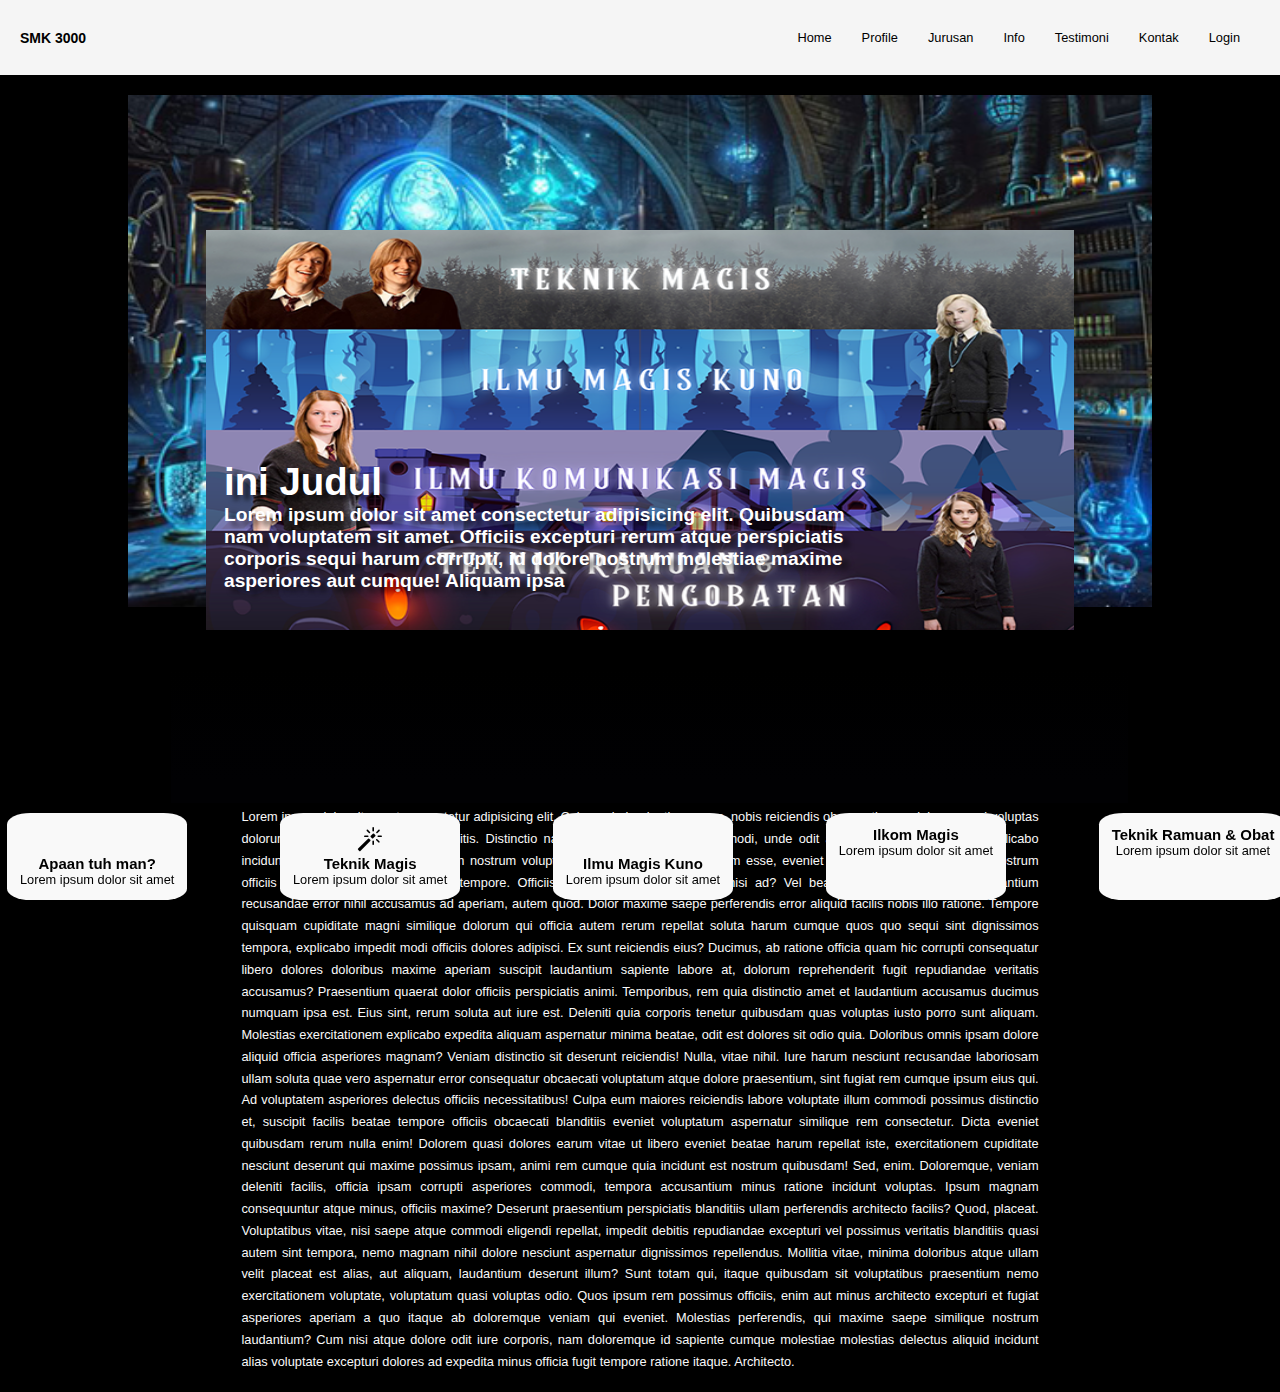
==== public/jurusan.html @ 4444d350 "update responsive profile & update page jurusan" ====
<!DOCTYPE html>
<html lang="en">

<head>
    <meta charset="UTF-8" />
    <meta name="viewport" content="width=device-width, initial-scale=1.0" />
    <link rel="stylesheet" href="../styles/jurusan.css" />
    <script src="https://kit.fontawesome.com/4d62cfa62c.js" crossorigin="anonymous"></script>
    <link rel="stylesheet" href="https://cdn.jsdelivr.net/npm/bootstrap-icons@1.11.3/font/bootstrap-icons.min.css">
    <title>Document</title>
</head>

<body>
    <div id="navbar-container"></div>
    <div class="container">
        <div class="content">
            <!-- <img src="../assets/lab1.jpg" alt=""> -->
            <div class="lobby" id="lobby">
                <img src="../assets/jurusan/page jurusan.png" alt="lobby" />
                <div class="headline">
                    <h1>ini Judul</h1>
                    </p>
                    <p>
                        Lorem ipsum dolor sit amet consectetur adipisicing elit. Quibusdam nam voluptatem sit amet.
                        Officiis excepturi rerum atque perspiciatis corporis sequi harum corrupti, id dolore nostrum
                        molestiae maxime asperiores aut cumque!
                        Aliquam ipsa
                    </p>
                </div>
            </div>

            <div class="hide" id="lobby-hide">
                <div class="main-content">
                    <!-- <img src="../assets/jurusan/page jurusan.png" alt="lobby-hide"/> -->
                    <img src="../assets/2 JURUSAN.png" alt="lobby-hide" />
                    <div class="headline">
                        <h1>ini Judul</h1>
                        </p>
                        <p>
                            Lorem ipsum dolor sit amet consectetur adipisicing elit. Quibusdam nam voluptatem sit amet.
                            Officiis excepturi rerum atque perspiciatis corporis sequi harum corrupti, id dolore nostrum
                            molestiae maxime asperiores aut cumque!
                            Aliquam ipsa
                        </p>
                    </div>
                </div>
            </div>

            <div class="hide" id="teknik-magis">
                <div class="main-content">
                    <!-- <video src="../assets/vid1.mp4" autoplay loop muted></video> -->
                    <video src="../assets/jurusan/teknik-magis.mp4" autoplay loop muted></video>
                    <!-- <img src="../assets/perpus1.jpg" alt=""> -->
                    <div class="headline">
                        <h1>ini Teknik Magis</h1>
                        </p>
                        <p>
                            Lorem ipsum dolor sit amet consectetur adipisicing elit. Quibusdam nam voluptatem sit amet.
                            Officiis excepturi rerum atque perspiciatis corporis sequi harum corrupti, id dolore nostrum
                            molestiae maxime asperiores aut cumque!
                            Aliquam ipsa
                        </p>
                    </div>
                </div>
            </div>

            <div class="hide" id="ilmu-magis-kuno">
                <div class="main-content">
                    <video src="../assets/jurusan/magic-kuno.mp4" autoplay loop muted></video>
                    <div class="headline">
                        <h1>ini Ilmu Magis Kuno</h1>
                        </p>
                        <p>
                            Lorem ipsum dolor sit amet consectetur adipisicing elit. Quibusdam nam voluptatem sit amet.
                            Officiis excepturi rerum atque perspiciatis corporis sequi harum corrupti, id dolore nostrum
                            molestiae maxime asperiores aut cumque!
                            Aliquam ipsa
                        </p>
                    </div>
                </div>
            </div>

            <div class="hide" id="ilkom-magis">
                <div class="main-content">
                    <video src="../assets/jurusan/ilkom-magic.mp4" autoplay loop muted></video>
                    <div class="headline">
                        <h1>ini Ilkom Magis</h1>
                        </p>
                        <p>
                            Lorem ipsum dolor sit amet consectetur adipisicing elit. Quibusdam nam voluptatem sit amet.
                            Officiis excepturi rerum atque perspiciatis corporis sequi harum corrupti, id dolore nostrum
                            molestiae maxime asperiores aut cumque!
                            Aliquam ipsa
                        </p>
                    </div>
                </div>
            </div>

            <div class="hide" id="teknik-ramuan">
                <div class="main-content">
                    <video src="../assets/jurusan/ramuan&pengobatan.mp4" autoplay loop muted></video>
                    <div class="headline">
                        <h1>Teknik Ramuan</h1>
                        </p>
                        <p>
                            Lorem ipsum dolor sit amet consectetur adipisicing elit. Quibusdam nam voluptatem sit amet.
                            Officiis excepturi rerum atque perspiciatis corporis sequi harum corrupti, id dolore nostrum
                            molestiae maxime asperiores aut cumque!
                            Aliquam ipsa
                        </p>
                    </div>
                </div>
            </div>
        </div>

        <div class="isi-lobby" id="isi-lobby">
            <p>
                Lorem ipsum dolor sit, amet consectetur adipisicing elit. Culpa quia laudantium nemo, nobis reiciendis
                obcaecati a quo labore sequi voluptas dolorum autem molestiae facere debitis. Distinctio nam ab velit
                vitae?
                Quod commodi, unde odit accusamus iste quisquam explicabo incidunt quibusdam, modi alias harum nostrum
                voluptatum facere corporis hic earum esse, eveniet voluptatem. Incidunt, error. Nostrum officiis
                incidunt commodi. Tempora, tempore.
                Officiis blanditiis corporis id porro nisi ad? Vel beatae maiores nostrum. Accusantium recusandae error
                nihil accusamus ad aperiam, autem quod. Dolor maxime saepe perferendis error aliquid facilis nobis illo
                ratione.
                Tempore quisquam cupiditate magni similique dolorum qui officia autem rerum repellat soluta harum cumque
                quos quo sequi sint dignissimos tempora, explicabo impedit modi officiis dolores adipisci. Ex sunt
                reiciendis eius?
                Ducimus, ab ratione officia quam hic corrupti consequatur libero dolores doloribus maxime aperiam
                suscipit laudantium sapiente labore at, dolorum reprehenderit fugit repudiandae veritatis accusamus?
                Praesentium quaerat dolor officiis perspiciatis animi.
                Temporibus, rem quia distinctio amet et laudantium accusamus ducimus numquam ipsa est. Eius sint, rerum
                soluta aut iure est. Deleniti quia corporis tenetur quibusdam quas voluptas iusto porro sunt aliquam.
                Molestias exercitationem explicabo expedita aliquam aspernatur minima beatae, odit est dolores sit odio
                quia. Doloribus omnis ipsam dolore aliquid officia asperiores magnam? Veniam distinctio sit deserunt
                reiciendis! Nulla, vitae nihil.
                Iure harum nesciunt recusandae laboriosam ullam soluta quae vero aspernatur error consequatur obcaecati
                voluptatum atque dolore praesentium, sint fugiat rem cumque ipsum eius qui. Ad voluptatem asperiores
                delectus officiis necessitatibus!
                Culpa eum maiores reiciendis labore voluptate illum commodi possimus distinctio et, suscipit facilis
                beatae tempore officiis obcaecati blanditiis eveniet voluptatum aspernatur similique rem consectetur.
                Dicta eveniet quibusdam rerum nulla enim!
                Dolorem quasi dolores earum vitae ut libero eveniet beatae harum repellat iste, exercitationem
                cupiditate nesciunt deserunt qui maxime possimus ipsam, animi rem cumque quia incidunt est nostrum
                quibusdam! Sed, enim.
                Doloremque, veniam deleniti facilis, officia ipsam corrupti asperiores commodi, tempora accusantium
                minus ratione incidunt voluptas. Ipsum magnam consequuntur atque minus, officiis maxime? Deserunt
                praesentium perspiciatis blanditiis ullam perferendis architecto facilis?
                Quod, placeat. Voluptatibus vitae, nisi saepe atque commodi eligendi repellat, impedit debitis
                repudiandae excepturi vel possimus veritatis blanditiis quasi autem sint tempora, nemo magnam nihil
                dolore nesciunt aspernatur dignissimos repellendus.
                Mollitia vitae, minima doloribus atque ullam velit placeat est alias, aut aliquam, laudantium deserunt
                illum? Sunt totam qui, itaque quibusdam sit voluptatibus praesentium nemo exercitationem voluptate,
                voluptatum quasi voluptas odio.
                Quos ipsum rem possimus officiis, enim aut minus architecto excepturi et fugiat asperiores aperiam a quo
                itaque ab doloremque veniam qui eveniet. Molestias perferendis, qui maxime saepe similique nostrum
                laudantium?
                Cum nisi atque dolore odit iure corporis, nam doloremque id sapiente cumque molestiae molestias delectus
                aliquid incidunt alias voluptate excepturi dolores ad expedita minus officia fugit tempore ratione
                itaque. Architecto.
            </p>
        </div>

        <div class="isi-halaman" id="isi-lobbyHide">
            <div class="page-content">
                <p>
                    ini isi lobby hide
                </p>
            </div>
        </div>

        <div class="isi-halaman" id="isi-teknikMagis">
            <div class="page-content">
                <p>
                    ini isi teknik magis
                </p>
            </div>
        </div>

        <div class="isi-halaman" id="isi-ilmuMagisKuno">
            <div class="page-content">
                <p>
                    ini isi Ilmu Magis Kuno
                </p>
            </div>
        </div>

        <div class="isi-halaman" id="isi-ilkomMagis">
            <div class="page-content">
                <p>
                    ini isi ilmu komunikasi magis
                </p>
            </div>
        </div>

        <div class="isi-halaman" id="isi-teknikRamuan">
            <div class="page-content">
                <p>
                    ini isi teknik ramuan dan obat narkoba
                </p>
            </div>
        </div>

        <div class="foot-nav">
            <div class="lobby-nav">
                <a href="#lobby-hide" onclick="showContent('lobby-hide'); showIsi('isi-lobbyHide')">
                <!-- <a href="#lobby-hide" onclick="showContent('lobby-hide')"> -->
                    <i class="fa-solid fa-brain"></i>
                    <h3>Apaan tuh man?</h3>
                    <p>Lorem ipsum dolor sit amet</p>
                </a>
            </div>

            <div class="jurusan-nav">
                <a href="#teknik-magis" onclick="showContent('teknik-magis'); showIsi('isi-teknikMagis')">
                    <i class="bi bi-magic"></i>
                    <h3>Teknik Magis</h3>
                    <p>Lorem ipsum dolor sit amet</p>
                </a>
            </div>

            <div class="jurusan-nav">
                <a href="#ilmu-magis-kuno" onclick="showContent('ilmu-magis-kuno'); showIsi('isi-ilmuMagisKuno')">
                    <i class="fa-solid fa-scroll"></i>
                    <h3>Ilmu Magis Kuno</h3>
                    <p>Lorem ipsum dolor sit amet</p>
                </a>
            </div>

            <div class="jurusan-nav">
                <a href="#ilkom-magis" onclick="showContent('ilkom-magis'); showIsi('isi-ilkomMagis')">
                    <i class="fa-solid fa-hands-asl-interpreting"></i>
                    <h3>Ilkom Magis</h3>
                    <p>Lorem ipsum dolor sit amet</p>
                </a>
            </div>

            <div class="jurusan-nav">
                <a href="#teknik-ramuan" onclick="showContent('teknik-ramuan'); showIsi('isi-teknikRamuan')">
                    <i class="fa-solid fa-book-skull"></i>
                    <h3>Teknik Ramuan & Obat</h3>
                    <p>Lorem ipsum dolor sit amet</p>
                </a>
            </div>

        </div>
        <div class="kompas" id="kompas">
            <a href="#" onclick="showFootNav()"><i class="fa-regular fa-compass"></i></a>
        </div>
    </div>
    <script src="../script/main.js" defer></script>
    <script src="../script/jurusan.js"></script>
</body>

</html>
---- styles/jurusan.css ----
* {
    box-sizing: border-box;
    margin: 0;
    padding: 0;
}

body {
    font-family: Arial, sans-serif;
    margin: 0;
    padding: 0;
    background-color: #f9f9f9;
}

.container{
    display: flex;
    flex-direction: column;
    max-width: auto;
    margin: 0 auto;
    padding: 20px;
    background-color: black;
}

.content{
    display: flex;
    min-height: 100vh;
    align-items: center;
    background-image: url('../assets/lab1.jpg');
    background-repeat: no-repeat;
    /* background-size: cover; */
    background-size: 65rem 30rem;
    background-position: top;
    position: relative;
}

.content::after{
    margin-left: 13.5rem;
    content: '';
    display: block;
    position: absolute;
    /* height: 20%; */
    height: 30%;
    width: 70.7%;
    bottom: 14.5rem;
    /* gradasi */
    background: linear-gradient(0deg, rgba(1,1,3,1)8%, rgba(255, 255, 255, 0) 50%);
}

/* CONTENT LOBBY START */
.content .lobby{
    min-width: 100%;
    position: relative;
    display: flex;
    align-items: center;
    justify-content: center;
}

.content .lobby img{
    width: 60%;
    height: 400px;
    text-align: center;
    justify-content: center;
    align-items: center;
    /* object-fit: cover; */
    margin-top: -16.5rem;
}

.isi-lobby{
    background-color: black;
    color: #f9f9f9;
    padding-left: 5.5rem;
    padding-right: 5.5rem;
    margin-left: 13.5rem;
    margin-right: 13.45rem;
    text-align: justify;
    margin-top: -231.70px;
    line-height: 1.7rem;
}
/* CONTENT LOBBY END */

/* HEADER MAIN CONTENT START */
.hide{
    display: none;
}

.active-main{
    display: block;
}

.hide .main-content{
    min-width: 100%;
    position: relative;
    display: flex;
    align-items: center;
    justify-content: center;
}
.hide .main-content video{
    width: 100%;
    height: 400px;
    margin-left: 14.8rem;
    text-align: center;
    justify-content: center;
    align-items: center;
    margin-top: -16.5rem;
}
.hide .main-content img{
    width: 120%;
    min-width: 55rem;
    height: 400px;
    margin-left: 18.5rem;
    text-align: center;
    justify-content: center;
    align-items: center;
    margin-top: -16.5rem;
}
/* HEADER MAIN CONTENT END */

/* ATTRIBUTE CONTENT START */
.headline{
    position: absolute;
    color: #fff;
    font-size: 1.5em;   
    font-weight: bold;
    text-shadow: 7px 5px 5px rgba(0, 0, 0, 0.6);
    max-width: 50rem;
    margin-top: -6rem;
    margin-left: -4rem ;
}

.isi-halaman{
    display: none;
}

.active-isi{
    display: block;
}

.page-content{
    background-color: black;
    color: #f9f9f9;
    padding-left: 5.5rem;
    padding-right: 5.5rem;
    margin-left: 13.5rem;
    margin-right: 13.45rem;
    text-align: justify;
    margin-top: -231.70px;
    line-height: 1.7rem;
}

.main-content .headline{
    position: absolute;
    color: #fff;
    font-size: 1rem;   
    font-weight: bold;
    text-shadow: 7px 5px 5px rgba(0, 0, 0, 0.6);
    max-width: 40rem;
    margin-top: -4rem;
    margin-left: -4rem ;
}
#lobby-hide .main-content .headline{
    position: absolute;
    color: #fff;
    font-size: 1.3rem;   
    font-weight: bold;
    text-shadow: 7px 5px 5px rgba(0, 0, 0, 0.6);
    max-width: 40rem;
    margin-top: -4rem;
    margin-left: 8rem ;
}
/* ATTRIBUTE CONTENT END */

/* FOOTER NAVBAR START */
#kompas{
    display: none;
}

.kompas{
    display: block;
    background-color: cornsilk;
    padding: 0;
    border-radius: 50%;
    margin: 0;
    position: fixed;
    z-index: 999;
    bottom: 0.5rem;
    right: 1rem;
}

.kompas a{
    font-size: 3rem;
    text-decoration: none;
    text-align: center;
    color: black;
}

.foot-nav{
    display: flex;
    text-align: center;
    justify-content: space-between;
    position: fixed;
    z-index: 999;
    bottom: 0;
    width: 100%;
    margin-left: -1rem;
}

.lobby-nav, .jurusan-nav {
    display: block;
    background-color: #f9f9f9;
    padding: 1rem;
    border-radius: 13%;
}

.lobby-nav a, .jurusan-nav a{
    text-decoration: none;
    text-align: center;
    color: black;
}
.lobby-nav a i, .jurusan-nav a i{
    font-size: 2rem;
}

.lobby-nav:hover, .jurusan-nav:hover{
    background-color:orange;
}
.lobby-nav a:hover, .jurusan-nav a:hover{
    color:floralwhite;
}
/* FOOTER NAVBAR END */

/* RESPONSIVE JURUSAN START */
/* @media (max-width : 2560px) and (min-width : 1441px){ */

@media (max-width : 1440px){
    html{
        font-size: 97%;
    }

    .container{
        background-color: black;
    }
    
    .content::after{
        margin-left: 12.65rem;
        height: 30%;
        width: 72.1%;
        bottom: 17.5rem;
    }
    
    .content .lobby img{
        width: 60%;
        height: 400px;
        margin-top: -18rem;
    }
    
    .isi-lobby{
        padding-left: 6rem;
        padding-right: 6rem;
        margin-left: 12.65rem;
        margin-right: 12.55rem;
        margin-top: -275px;
    }

    .headline{
        font-size: 1.5em;   
        max-width: 50rem;
        margin-top: -7rem;
        margin-left: 0;
    }
    
    .hide .main-content video{
        width: 70%;
        height: 500px;
        margin-left: 4.9rem;
        margin-top: -19rem;
    }
    .hide .main-content img{
        margin-left: 17.5rem;
        margin-top: -17rem;
    }

    .page-content{
        font-size: 1.3rem;
        padding-left: 5.5rem;
        padding-right: 5.5rem;
        margin-left: 12.65rem;
        margin-right: 12.55rem;
        margin-top: -272px;
    }
    
    .main-content .headline{
        font-size: 1.1rem;
        max-width: 40rem;
        margin-top: -8rem;
        margin-left: -8rem ;
    }
    #lobby-hide .main-content .headline{
        max-width: 40rem;
        margin-top: -8rem;
        margin-left: 8rem ;
    }
}

@media (max-width : 1367px){
    html{
        font-size: 80%;
    }

    .container{
        background-color: black;
    }
    
    .content{
        background-size: 80rem 40rem;
        
    }
    
    .content::after{
        margin-left: 11.8rem;
        height: 30%;
        width: 77.2%;
        bottom: 15rem;
    }
    
    .content .lobby img{
        width: 70%;
        height: 400px;
        margin-top: -18rem;
    }
    
    .isi-lobby{
        padding-top: 0.5rem;
        padding-left: 5.5rem;
        padding-right: 5.5rem;
        margin-left: 11.8rem;
        margin-right: 11.8rem;
        margin-top: -195px;
    }

    .headline{
        font-size: 1.5em;   
        max-width: 50rem;
        margin-top: -3rem;
        margin-left: -15rem;
    }
    
    .hide .main-content video{
        width: 70%;
        height: 800px;
        margin-left: 0.5rem;
        margin-top: -19rem;
    }
    .hide .main-content img{
        width: 70rem;
        margin-left: 16.5rem;
        margin-top: -17rem;
    }

    .page-content{
        padding-top: 0.5rem;
        font-size: 1.4rem;
        padding-left: 5.5rem;
        padding-right: 5.5rem;
        margin-left: 11.83rem;
        margin-right: 11.83rem;
        margin-top: -195px;
    }
    
    .main-content .headline{
        font-size: 1.3rem;
        max-width: 45rem;
        margin-top: -3rem;
        margin-left: -19rem ;
    }
    #lobby-hide .main-content .headline{
        font-size: 1.4rem;
        max-width: 43rem;
        margin-top: -4rem;
        margin-left: -4rem ;
    }
}

@media (max-width : 1024px){
    html{
        font-size: 70%;
    }

    .container{
        background-color: black;
    }
    
    .content{
        background-size: 80rem 40rem;
        
    }
    
    .content::after{
        margin-left: 3.95rem;
        height: 30%;
        width: 91%;
        bottom: 16rem;
    }
    
    .content .lobby img{
        width: 80%;
        height: 400px;
        margin-top: -18rem;
    }
    
    .isi-lobby{
        padding-top: 0.5rem;
        padding-left: 6rem;
        padding-right: 6rem;
        margin-left: 3.9rem;
        margin-right: 3.9rem;
        margin-top: -180px;
    }

    .headline{
        font-size: 1.5em;   
        max-width: 50rem;
        margin-top: -3rem;
        margin-left: -15rem;
    }
    
    .hide .main-content video{
        width: 80%;
        height: 800px;
        margin-left: 0.5rem;
        margin-top: -18rem;
    }
    .hide .main-content img{
        width: 73rem;
        margin-left: 7.5rem;
        margin-top: -17rem;
    }

    .page-content{
        padding-top: 0.5rem;
        font-size: 1.4rem;
        padding-left: 6rem;
        padding-right: 6rem;
        margin-left: 3.9rem;
        margin-right: 3.9rem;
        margin-top: -180px;
    }
    
    .main-content .headline{
        font-size: 1.35rem;
        max-width: 45rem;
        margin-top: -4rem;
        margin-left: -19rem ;
    }
    #lobby-hide .main-content .headline{
        font-size: 1.4rem;
        max-width: 45rem;
        margin-top: -4rem;  
        margin-left: -17rem ;
    }
}

@media(max-width : 768px){
    html{
        font-size: 75%;
    }

    #kompas{
        display: block;
        margin-left: 0.5rem;
        padding: 0.5rem;
    }

    .lobby-nav, .jurusan-nav {
        display: none;
    }

    .content{
        background-size: 100% 80%; 
    }
    
    .content::after{
        margin-left: 0;
        height: 30%;
        width: 100%;
        bottom: 10rem;
    }
    
    .content .lobby img{
        width: 90%;
        height: 450px;
        margin-top: -10rem;
    }
    
    .isi-lobby{
        padding-top: 0.5rem;
        padding-left: 5.5rem;
        padding-right: 5.5rem;
        margin-left: 0;
        margin-right: 0;
        margin-top: -123px;
    }

    .headline{
        font-size: 1.5em;   
        max-width: 45rem;
        margin-top: 3rem;
        margin-left: -1rem;
    }
    
    .hide .main-content video{
        width: 90%;
        height: 800px;
        margin-left: 0;
        margin-top: -22rem;
    }
    .hide .main-content img{
        width: 90%;
        margin-left: 3rem;
        margin-top: -13rem;
    }

    .page-content{
        padding-top: 0.5rem;
        font-size: 1.4rem;
        padding-left: 5.5rem;
        padding-right: 5.5rem;
        margin-left: 0;
        margin-right: 0;
        margin-top: -122px;
    }
    
    .main-content .headline{
        font-size: 1.2rem;
        max-width: 43rem;
        margin-top: -12rem;
        margin-left: -8rem ;
    }
    #lobby-hide .main-content .headline{
        font-size: 1.4rem;
        max-width: 43rem;
        margin-top: -1rem;  
        margin-left: -5rem;
    }

    .foot-nav{
        width: 90%;
    }
    
    .lobby-nav a p, .jurusan-nav a p{
        display: none;
    }
}

@media (max-width : 426px){
    html{
        font-size: 85%;
    }

    #kompas{
        display: block;
        margin : 0;
        padding: 0.3rem;
        bottom: 0.2rem;
        right: 0;
    }

    .lobby-nav, .jurusan-nav {
        display: none;
    }

    .content{
        background-size: 100% 70%; 
    }
    
    .content::after{
        margin-left: 0;
        height: 30%;
        width: 100%;
        bottom: 13rem;
    }
    
    .content .lobby img{
        width: 90%;
        height: 350px;
        margin-top: -16.5rem;
    }

    .headline{
        font-size: 1rem;   
        max-width: 80%;
        margin-top: -7rem;
        margin-left: -1rem;
    }
    
    .isi-lobby{
        padding-top: 0.5rem;
        padding-left: 1rem;
        padding-right: 1rem;
        margin-left: 0;
        margin-right: 0;
        margin-top: -179px;
    }
    
    .hide .main-content video{
        display: block;
        background-color: black;
        width: 90%;
        height: fit-content;
        padding-bottom: 2rem;
        margin-left: 0;
        margin-top: -27rem;
        border-radius: 10%;
    }
    .hide .main-content img{
        min-width: 90%;
        height: 300px;
        margin-left: 0.3rem;
        margin-top: -22rem;
    }

    .page-content{
        padding-top: 0.5rem;
        font-size: 1.2rem;
        padding-left: 1rem;
        padding-right: 1rem;
        margin-left: 0;
        margin-right: 0;
        margin-top: -178px;
    }
    
    #teknik-magis .main-content .headline, #ilmu-magis-kuno .main-content .headline, 
    #ilkom-magis .main-content .headline, #teknik-ramuan .main-content .headline{
        display: inline-block;
        padding: 1.5rem;
        padding-top: 1.5rem;
        border-radius: 10%;
        font-size: 1rem;
        max-width: 90%;
        margin-top: -5rem;
        margin-left: 0;
        background-color: black;
    }
    #lobby-hide .main-content .headline{
        font-size: 1rem;   
        max-width: 77%;
        margin-top: -12rem;
        margin-left: -1rem;
    }

    .foot-nav{
        display: flex;
        flex-direction: column;
        text-align: center;
        position: fixed;
        z-index: 999;
        bottom: 5rem;
        width: 35%;
        margin-left: -1rem;
        right: 0.5rem;
    }
    
    .lobby-nav, .jurusan-nav {
        background-color: #f9f9f9;
        padding: 1rem;
        border-radius: 13%;
    }
    
    .lobby-nav a, .jurusan-nav a{
        text-decoration: none;
        text-align: center;
        color: black;
    }
    .lobby-nav a i, .jurusan-nav a i{
        font-size: 2rem;
    }
    
    .lobby-nav a p, .jurusan-nav a p{
        display: none;
    }
}

@media (max-width : 376px){
    html{
        font-size: 83%;
    }
}

@media (max-width : 320px){
    html{
        font-size: 80%;
    }
}
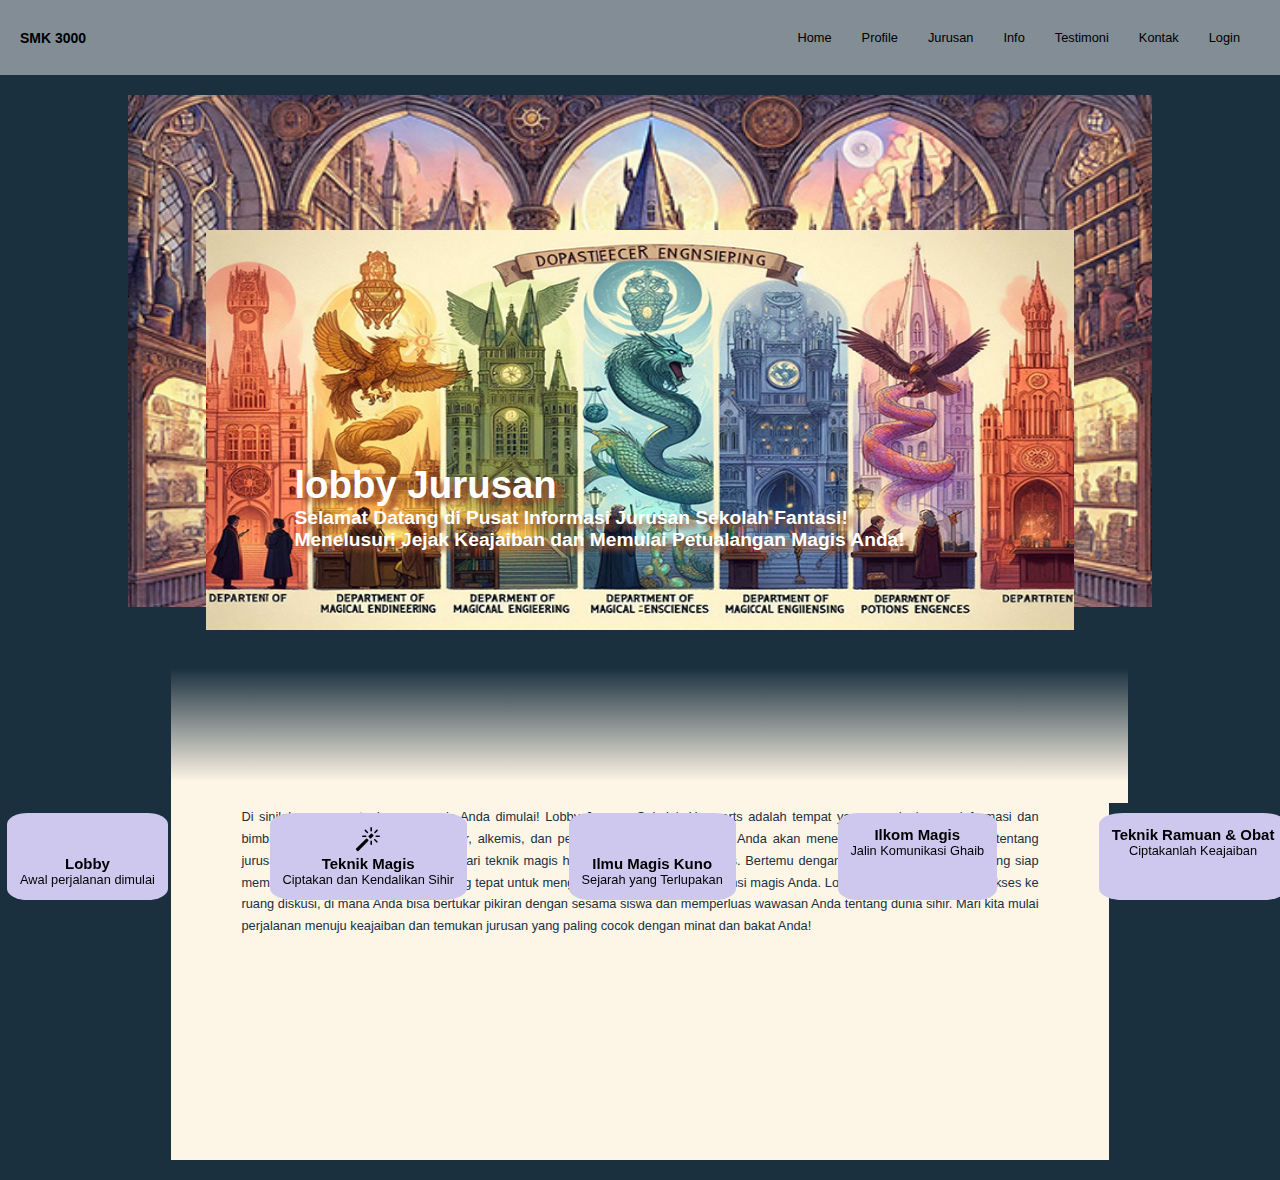
==== commit 0b6b667d: "Update Profile & Jurusan batch 1.1" ====
--- a/public/jurusan.html
+++ b/public/jurusan.html
@@ -6,8 +6,8 @@
     <meta name="viewport" content="width=device-width, initial-scale=1.0" />
     <link rel="stylesheet" href="../styles/jurusan.css" />
     <script src="https://kit.fontawesome.com/4d62cfa62c.js" crossorigin="anonymous"></script>
-    <link rel="stylesheet" href="https://cdn.jsdelivr.net/npm/bootstrap-icons@1.11.3/font/bootstrap-icons.min.css">
-    <title>Document</title>
+    <link rel="stylesheet" href="https://cdn.jsdelivr.net/npm/bootstrap-icons@1.11.3/font/bootstrap-icons.min.css" />
+    <title>Jurusan-Hogwarts</title>
 </head>
 
 <body>
@@ -16,31 +16,25 @@
         <div class="content">
             <!-- <img src="../assets/lab1.jpg" alt=""> -->
             <div class="lobby" id="lobby">
-                <img src="../assets/jurusan/page jurusan.png" alt="lobby" />
+                <img src="../assets/jurusan/page-jurusan1.2.jpeg" alt="lobby" />
                 <div class="headline">
-                    <h1>ini Judul</h1>
+                    <h1>lobby Jurusan</h1>
+                    <p>
+                        Selamat Datang di Pusat Informasi Jurusan Sekolah Fantasi!
+                        Menelusuri Jejak Keajaiban dan Memulai Petualangan Magis Anda!
                     </p>
-                    <p>
-                        Lorem ipsum dolor sit amet consectetur adipisicing elit. Quibusdam nam voluptatem sit amet.
-                        Officiis excepturi rerum atque perspiciatis corporis sequi harum corrupti, id dolore nostrum
-                        molestiae maxime asperiores aut cumque!
-                        Aliquam ipsa
-                    </p>
                 </div>
             </div>
 
             <div class="hide" id="lobby-hide">
                 <div class="main-content">
                     <!-- <img src="../assets/jurusan/page jurusan.png" alt="lobby-hide"/> -->
-                    <img src="../assets/2 JURUSAN.png" alt="lobby-hide" />
-                    <div class="headline">
-                        <h1>ini Judul</h1>
-                        </p>
-                        <p>
-                            Lorem ipsum dolor sit amet consectetur adipisicing elit. Quibusdam nam voluptatem sit amet.
-                            Officiis excepturi rerum atque perspiciatis corporis sequi harum corrupti, id dolore nostrum
-                            molestiae maxime asperiores aut cumque!
-                            Aliquam ipsa
+                    <img src="../assets/jurusan/lobby.jpeg" alt="lobby-hide" />
+                    <div class="headline">
+                        <h1>lobby Jurusan</h1>
+                        <p>
+                            Selamat Datang di Pusat Informasi Jurusan Sekolah Fantasi!
+                            Menelusuri Jejak Keajaiban dan Memulai Petualangan Magis Anda!
                         </p>
                     </div>
                 </div>
@@ -52,13 +46,10 @@
                     <video src="../assets/jurusan/teknik-magis.mp4" autoplay loop muted></video>
                     <!-- <img src="../assets/perpus1.jpg" alt=""> -->
                     <div class="headline">
-                        <h1>ini Teknik Magis</h1>
-                        </p>
-                        <p>
-                            Lorem ipsum dolor sit amet consectetur adipisicing elit. Quibusdam nam voluptatem sit amet.
-                            Officiis excepturi rerum atque perspiciatis corporis sequi harum corrupti, id dolore nostrum
-                            molestiae maxime asperiores aut cumque!
-                            Aliquam ipsa
+                        <h1>Teknik Magis</h1>
+                        <p>
+                            Menguasai Teknologi dan Inovasi Sihir Tercanggih untuk
+                            Menciptakan Masa Depan yang Lebih Cerah dan Menakjubkan!
                         </p>
                     </div>
                 </div>
@@ -68,13 +59,10 @@
                 <div class="main-content">
                     <video src="../assets/jurusan/magic-kuno.mp4" autoplay loop muted></video>
                     <div class="headline">
-                        <h1>ini Ilmu Magis Kuno</h1>
-                        </p>
-                        <p>
-                            Lorem ipsum dolor sit amet consectetur adipisicing elit. Quibusdam nam voluptatem sit amet.
-                            Officiis excepturi rerum atque perspiciatis corporis sequi harum corrupti, id dolore nostrum
-                            molestiae maxime asperiores aut cumque!
-                            Aliquam ipsa
+                        <h1>Ilmu Magis Kuno</h1>
+                        <p>
+                            Membongkar Misteri, Mengungkap Rahasia, dan Menghidupkan Kembali
+                            Kebijaksanaan Sihir Purba yang Telah Lama Terlupakan!
                         </p>
                     </div>
                 </div>
@@ -84,13 +72,11 @@
                 <div class="main-content">
                     <video src="../assets/jurusan/ilkom-magic.mp4" autoplay loop muted></video>
                     <div class="headline">
-                        <h1>ini Ilkom Magis</h1>
-                        </p>
-                        <p>
-                            Lorem ipsum dolor sit amet consectetur adipisicing elit. Quibusdam nam voluptatem sit amet.
-                            Officiis excepturi rerum atque perspiciatis corporis sequi harum corrupti, id dolore nostrum
-                            molestiae maxime asperiores aut cumque!
-                            Aliquam ipsa
+                        <h1>Ilkom Magis</h1>
+                        <p>
+                            Menguasai Seni Berbicara dengan Alam Gaib, Menjalin Hubungan
+                            dengan Makhluk Magis, dan Menavigasi Dunia Supranatural dengan
+                            Penuh Percaya Diri!
                         </p>
                     </div>
                 </div>
@@ -100,13 +86,10 @@
                 <div class="main-content">
                     <video src="../assets/jurusan/ramuan&pengobatan.mp4" autoplay loop muted></video>
                     <div class="headline">
-                        <h1>Teknik Ramuan</h1>
-                        </p>
-                        <p>
-                            Lorem ipsum dolor sit amet consectetur adipisicing elit. Quibusdam nam voluptatem sit amet.
-                            Officiis excepturi rerum atque perspiciatis corporis sequi harum corrupti, id dolore nostrum
-                            molestiae maxime asperiores aut cumque!
-                            Aliquam ipsa
+                        <h1>Teknik Ramuan dan Pengobatan</h1>
+                        <p>
+                            Menciptakan Keajaiban melalui Herbal, Alkimia, dan Seni
+                            Penyembuhan untuk Kesejahteraan Dunia Magis!
                         </p>
                     </div>
                 </div>
@@ -115,57 +98,34 @@
 
         <div class="isi-lobby" id="isi-lobby">
             <p>
-                Lorem ipsum dolor sit, amet consectetur adipisicing elit. Culpa quia laudantium nemo, nobis reiciendis
-                obcaecati a quo labore sequi voluptas dolorum autem molestiae facere debitis. Distinctio nam ab velit
-                vitae?
-                Quod commodi, unde odit accusamus iste quisquam explicabo incidunt quibusdam, modi alias harum nostrum
-                voluptatum facere corporis hic earum esse, eveniet voluptatem. Incidunt, error. Nostrum officiis
-                incidunt commodi. Tempora, tempore.
-                Officiis blanditiis corporis id porro nisi ad? Vel beatae maiores nostrum. Accusantium recusandae error
-                nihil accusamus ad aperiam, autem quod. Dolor maxime saepe perferendis error aliquid facilis nobis illo
-                ratione.
-                Tempore quisquam cupiditate magni similique dolorum qui officia autem rerum repellat soluta harum cumque
-                quos quo sequi sint dignissimos tempora, explicabo impedit modi officiis dolores adipisci. Ex sunt
-                reiciendis eius?
-                Ducimus, ab ratione officia quam hic corrupti consequatur libero dolores doloribus maxime aperiam
-                suscipit laudantium sapiente labore at, dolorum reprehenderit fugit repudiandae veritatis accusamus?
-                Praesentium quaerat dolor officiis perspiciatis animi.
-                Temporibus, rem quia distinctio amet et laudantium accusamus ducimus numquam ipsa est. Eius sint, rerum
-                soluta aut iure est. Deleniti quia corporis tenetur quibusdam quas voluptas iusto porro sunt aliquam.
-                Molestias exercitationem explicabo expedita aliquam aspernatur minima beatae, odit est dolores sit odio
-                quia. Doloribus omnis ipsam dolore aliquid officia asperiores magnam? Veniam distinctio sit deserunt
-                reiciendis! Nulla, vitae nihil.
-                Iure harum nesciunt recusandae laboriosam ullam soluta quae vero aspernatur error consequatur obcaecati
-                voluptatum atque dolore praesentium, sint fugiat rem cumque ipsum eius qui. Ad voluptatem asperiores
-                delectus officiis necessitatibus!
-                Culpa eum maiores reiciendis labore voluptate illum commodi possimus distinctio et, suscipit facilis
-                beatae tempore officiis obcaecati blanditiis eveniet voluptatum aspernatur similique rem consectetur.
-                Dicta eveniet quibusdam rerum nulla enim!
-                Dolorem quasi dolores earum vitae ut libero eveniet beatae harum repellat iste, exercitationem
-                cupiditate nesciunt deserunt qui maxime possimus ipsam, animi rem cumque quia incidunt est nostrum
-                quibusdam! Sed, enim.
-                Doloremque, veniam deleniti facilis, officia ipsam corrupti asperiores commodi, tempora accusantium
-                minus ratione incidunt voluptas. Ipsum magnam consequuntur atque minus, officiis maxime? Deserunt
-                praesentium perspiciatis blanditiis ullam perferendis architecto facilis?
-                Quod, placeat. Voluptatibus vitae, nisi saepe atque commodi eligendi repellat, impedit debitis
-                repudiandae excepturi vel possimus veritatis blanditiis quasi autem sint tempora, nemo magnam nihil
-                dolore nesciunt aspernatur dignissimos repellendus.
-                Mollitia vitae, minima doloribus atque ullam velit placeat est alias, aut aliquam, laudantium deserunt
-                illum? Sunt totam qui, itaque quibusdam sit voluptatibus praesentium nemo exercitationem voluptate,
-                voluptatum quasi voluptas odio.
-                Quos ipsum rem possimus officiis, enim aut minus architecto excepturi et fugiat asperiores aperiam a quo
-                itaque ab doloremque veniam qui eveniet. Molestias perferendis, qui maxime saepe similique nostrum
-                laudantium?
-                Cum nisi atque dolore odit iure corporis, nam doloremque id sapiente cumque molestiae molestias delectus
-                aliquid incidunt alias voluptate excepturi dolores ad expedita minus officia fugit tempore ratione
-                itaque. Architecto.
+                Di sinilah semua petualangan magis Anda dimulai! Lobby Jurusan Sekolah
+                Hogwarts adalah tempat yang penuh dengan informasi dan bimbingan untuk
+                semua calon penyihir, alkemis, dan penjelajah dunia sihir. Di sini,
+                Anda akan menemukan berbagai informasi tentang jurusan-jurusan yang
+                kami tawarkan, dari teknik magis hingga ilmu komunikasi magis. Bertemu
+                dengan para mentor luar biasa yang siap membantu Anda menemukan jalan
+                yang tepat untuk mengembangkan bakat dan potensi magis Anda. Lobby ini
+                juga menyediakan akses ke ruang diskusi, di mana Anda bisa bertukar
+                pikiran dengan sesama siswa dan memperluas wawasan Anda tentang dunia
+                sihir. Mari kita mulai perjalanan menuju keajaiban dan temukan jurusan
+                yang paling cocok dengan minat dan bakat Anda!
             </p>
         </div>
 
         <div class="isi-halaman" id="isi-lobbyHide">
             <div class="page-content">
                 <p>
-                    ini isi lobby hide
+                    Di sinilah semua petualangan magis Anda dimulai! Lobby Jurusan Sekolah
+                    Hogwarts adalah tempat yang penuh dengan informasi dan bimbingan untuk
+                    semua calon penyihir, alkemis, dan penjelajah dunia sihir. Di sini,
+                    Anda akan menemukan berbagai informasi tentang jurusan-jurusan yang
+                    kami tawarkan, dari teknik magis hingga ilmu komunikasi magis. Bertemu
+                    dengan para mentor luar biasa yang siap membantu Anda menemukan jalan
+                    yang tepat untuk mengembangkan bakat dan potensi magis Anda. Lobby ini
+                    juga menyediakan akses ke ruang diskusi, di mana Anda bisa bertukar
+                    pikiran dengan sesama siswa dan memperluas wawasan Anda tentang dunia
+                    sihir. Mari kita mulai perjalanan menuju keajaiban dan temukan jurusan
+                    yang paling cocok dengan minat dan bakat Anda!
                 </p>
             </div>
         </div>
@@ -173,7 +133,16 @@
         <div class="isi-halaman" id="isi-teknikMagis">
             <div class="page-content">
                 <p>
-                    ini isi teknik magis
+                    Selamat datang di Jurusan Teknik Magis, di mana keajaiban bertemu dengan inovasi! Di sini, Anda akan
+                    mempelajari seni menciptakan alat-alat sihir, mengembangkan perangkat magis terbaru, dan
+                    mengeksplorasi batasan-batasan teknologi dalam dunia sihir. Kurikulum kami mencakup topik-topik
+                    seperti pembuatan tongkat sihir, pengembangan mantra teknis, dan rekayasa struktur magis. Selain
+                    itu, Anda juga akan mempelajari cara-cara untuk mengoptimalkan penggunaan energi magis dalam
+                    berbagai teknologi sihir, serta bagaimana mengintegrasikan teknologi modern dengan kekuatan sihir
+                    untuk menciptakan alat-alat yang luar biasa. Dibimbing oleh para ahli yang berpengalaman di
+                    bidangnya, Anda akan diajarkan bagaimana memanfaatkan energi magis untuk menciptakan teknologi yang
+                    tidak hanya fungsional tetapi juga estetis. Siapkan diri Anda untuk menjadi insinyur magis masa
+                    depan yang mampu menciptakan perubahan positif dalam dunia sihir dan teknologi!
                 </p>
             </div>
         </div>
@@ -181,7 +150,16 @@
         <div class="isi-halaman" id="isi-ilmuMagisKuno">
             <div class="page-content">
                 <p>
-                    ini isi Ilmu Magis Kuno
+                    Masuki dunia penuh sejarah dan kebijaksanaan dengan Jurusan Ilmu Magis Kuno. Di jurusan ini, Anda
+                    akan menjelajahi teks-teks kuno, mempelajari ritual-ritual sakral, dan mengungkap rahasia sihir yang
+                    telah hilang selama berabad-abad. Kurikulum kami mencakup studi mendalam tentang artefak magis,
+                    mantra kuno, dan bahasa sihir yang telah lama terlupakan. Selain itu, Anda juga akan mempelajari
+                    sejarah dan perkembangan sihir dari zaman kuno hingga era modern, serta bagaimana kebijaksanaan masa
+                    lalu dapat diterapkan dalam praktik sihir masa kini. Dibimbing oleh para arkeolog magis dan
+                    sejarawan sihir, Anda akan diajarkan bagaimana menyatukan pengetahuan masa lalu dengan praktik magis
+                    masa kini untuk menciptakan bentuk sihir yang lebih kuat dan efektif. Bersiaplah untuk melakukan
+                    perjalanan waktu dan menemukan kekuatan yang tersembunyi dalam sejarah, serta bagaimana menggunakan
+                    kekuatan tersebut untuk mencapai tujuan Anda dalam dunia sihir.
                 </p>
             </div>
         </div>
@@ -189,7 +167,17 @@
         <div class="isi-halaman" id="isi-ilkomMagis">
             <div class="page-content">
                 <p>
-                    ini isi ilmu komunikasi magis
+                    Selamat datang di Jurusan Ilmu Komunikasi Magis, tempat Anda akan mempelajari seni interaksi dan
+                    komunikasi dengan makhluk magis dan dunia gaib. Di jurusan ini, Anda akan mempelajari teknik-teknik
+                    komunikasi telepati, bahasa binatang magis, dan seni negosiasi dengan entitas supranatural.
+                    Kurikulum kami mencakup topik-topik seperti diplomasi magis, etika komunikasi gaib, dan penggunaan
+                    alat komunikasi sihir. Selain itu, Anda juga akan mempelajari cara-cara untuk membangun hubungan
+                    yang harmonis dengan makhluk magis, serta bagaimana memahami dan menafsirkan bahasa tubuh dan
+                    isyarat makhluk gaib. Dibimbing oleh para ahli komunikasi magis, Anda akan belajar bagaimana
+                    menjalin hubungan yang kuat dan saling menguntungkan dengan semua makhluk magis, serta bagaimana
+                    menavigasi dunia gaib dengan percaya diri dan aman. Dengan keterampilan komunikasi magis yang Anda
+                    pelajari di sini, Anda akan siap menghadapi segala tantangan dalam dunia magis dan membangun
+                    jaringan yang luas dengan berbagai entitas supranatural.
                 </p>
             </div>
         </div>
@@ -197,7 +185,17 @@
         <div class="isi-halaman" id="isi-teknikRamuan">
             <div class="page-content">
                 <p>
-                    ini isi teknik ramuan dan obat narkoba
+                    Bergabunglah dengan Jurusan Teknik Ramuan dan Pengobatan dan temukan seni menciptakan ramuan
+                    penyembuhan dan obat mujarab. Di sini, Anda akan mempelajari bagaimana memanfaatkan kekuatan alam
+                    untuk kesehatan dan kesejahteraan. Kurikulum kami mencakup studi mendalam tentang tanaman magis,
+                    teknik peracikan ramuan, dan ilmu alkimia. Selain itu, Anda juga akan mempelajari berbagai metode
+                    penyembuhan magis, mulai dari penggunaan ramuan herbal hingga teknik penyembuhan energi. Anda akan
+                    diajarkan oleh para ahli herblore dan alkemis ternama tentang cara menciptakan ramuan yang dapat
+                    menyembuhkan berbagai penyakit, memperkuat tubuh, dan bahkan memberikan kekuatan supranatural. Di
+                    samping itu, Anda juga akan mempelajari cara-cara untuk mendeteksi dan menetralisir racun, serta
+                    bagaimana mengembangkan obat-obatan yang aman dan efektif. Siapkan diri Anda untuk menjadi alkemis
+                    dan penyembuh yang membawa perubahan positif dalam dunia magis, serta berkontribusi pada
+                    kesejahteraan masyarakat magis secara keseluruhan.
                 </p>
             </div>
         </div>
@@ -205,10 +203,10 @@
         <div class="foot-nav">
             <div class="lobby-nav">
                 <a href="#lobby-hide" onclick="showContent('lobby-hide'); showIsi('isi-lobbyHide')">
-                <!-- <a href="#lobby-hide" onclick="showContent('lobby-hide')"> -->
+                    <!-- <a href="#lobby-hide" onclick="showContent('lobby-hide')"> -->
                     <i class="fa-solid fa-brain"></i>
-                    <h3>Apaan tuh man?</h3>
-                    <p>Lorem ipsum dolor sit amet</p>
+                    <h3>Lobby</h3>
+                    <p>Awal perjalanan dimulai</p>
                 </a>
             </div>
 
@@ -216,7 +214,7 @@
                 <a href="#teknik-magis" onclick="showContent('teknik-magis'); showIsi('isi-teknikMagis')">
                     <i class="bi bi-magic"></i>
                     <h3>Teknik Magis</h3>
-                    <p>Lorem ipsum dolor sit amet</p>
+                    <p>Ciptakan dan Kendalikan Sihir</p>
                 </a>
             </div>
 
@@ -224,7 +222,7 @@
                 <a href="#ilmu-magis-kuno" onclick="showContent('ilmu-magis-kuno'); showIsi('isi-ilmuMagisKuno')">
                     <i class="fa-solid fa-scroll"></i>
                     <h3>Ilmu Magis Kuno</h3>
-                    <p>Lorem ipsum dolor sit amet</p>
+                    <p>Sejarah yang Terlupakan</p>
                 </a>
             </div>
 
@@ -232,7 +230,7 @@
                 <a href="#ilkom-magis" onclick="showContent('ilkom-magis'); showIsi('isi-ilkomMagis')">
                     <i class="fa-solid fa-hands-asl-interpreting"></i>
                     <h3>Ilkom Magis</h3>
-                    <p>Lorem ipsum dolor sit amet</p>
+                    <p>Jalin Komunikasi Ghaib</p>
                 </a>
             </div>
 
@@ -240,10 +238,9 @@
                 <a href="#teknik-ramuan" onclick="showContent('teknik-ramuan'); showIsi('isi-teknikRamuan')">
                     <i class="fa-solid fa-book-skull"></i>
                     <h3>Teknik Ramuan & Obat</h3>
-                    <p>Lorem ipsum dolor sit amet</p>
-                </a>
-            </div>
-
+                    <p>Ciptakanlah Keajaiban</p>
+                </a>
+            </div>
         </div>
         <div class="kompas" id="kompas">
             <a href="#" onclick="showFootNav()"><i class="fa-regular fa-compass"></i></a>
--- a/styles/jurusan.css
+++ b/styles/jurusan.css
@@ -1,3 +1,9 @@
+:root{
+    --bg-color : #1A303F;
+    --bg-color2 : #fdf5e6;
+    --font-color : #2B505C;
+}
+
 * {
     box-sizing: border-box;
     margin: 0;
@@ -8,7 +14,7 @@
     font-family: Arial, sans-serif;
     margin: 0;
     padding: 0;
-    background-color: #f9f9f9;
+    background-color: var(--bg-color);
 }
 
 .container{
@@ -17,16 +23,16 @@
     max-width: auto;
     margin: 0 auto;
     padding: 20px;
-    background-color: black;
+    background-color: var(--bg-color);
+    /* min-height: 130vh; */
 }
 
 .content{
     display: flex;
     min-height: 100vh;
     align-items: center;
-    background-image: url('../assets/lab1.jpg');
+    background-image: url('../assets/jurusan/page-jurusan1.1.jpeg');
     background-repeat: no-repeat;
-    /* background-size: cover; */
     background-size: 65rem 30rem;
     background-position: top;
     position: relative;
@@ -42,7 +48,7 @@
     width: 70.7%;
     bottom: 14.5rem;
     /* gradasi */
-    background: linear-gradient(0deg, rgba(1,1,3,1)8%, rgba(255, 255, 255, 0) 50%);
+    background: linear-gradient(0deg, rgb(253, 245, 230,1)8%, rgb(253, 245, 230,0) 50%);
 }
 
 /* CONTENT LOBBY START */
@@ -65,8 +71,8 @@
 }
 
 .isi-lobby{
-    background-color: black;
-    color: #f9f9f9;
+    background-color: var(--bg-color2);
+    color: var(--bg-color);
     padding-left: 5.5rem;
     padding-right: 5.5rem;
     margin-left: 13.5rem;
@@ -74,6 +80,7 @@
     text-align: justify;
     margin-top: -231.70px;
     line-height: 1.7rem;
+    min-height: 40vh;
 }
 /* CONTENT LOBBY END */
 
@@ -115,15 +122,25 @@
 /* HEADER MAIN CONTENT END */
 
 /* ATTRIBUTE CONTENT START */
-.headline{
+/* .main-content .headline{
     position: absolute;
-    color: #fff;
+    color: #000;
     font-size: 1.5em;   
     font-weight: bold;
     text-shadow: 7px 5px 5px rgba(0, 0, 0, 0.6);
     max-width: 50rem;
     margin-top: -6rem;
     margin-left: -4rem ;
+} */
+#lobby .headline{
+    position: absolute;
+    color: #fff;
+    font-size: 1.5em;   
+    font-weight: bolder;
+    text-shadow: 7px 5px 5px rgba(160, 82, 45, 1);
+    max-width: 50rem;
+    margin-top: -6rem;
+    margin-left: -4rem ;
 }
 
 .isi-halaman{
@@ -135,8 +152,8 @@
 }
 
 .page-content{
-    background-color: black;
-    color: #f9f9f9;
+    background-color: var(--bg-color2);
+    color: var(--font-color);
     padding-left: 5.5rem;
     padding-right: 5.5rem;
     margin-left: 13.5rem;
@@ -144,6 +161,7 @@
     text-align: justify;
     margin-top: -231.70px;
     line-height: 1.7rem;
+    min-height: 53vh;
 }
 
 .main-content .headline{
@@ -160,8 +178,8 @@
     position: absolute;
     color: #fff;
     font-size: 1.3rem;   
-    font-weight: bold;
-    text-shadow: 7px 5px 5px rgba(0, 0, 0, 0.6);
+    font-weight: bolder;
+    text-shadow: 7px 5px 5px rgba(160, 82, 45, 1);
     max-width: 40rem;
     margin-top: -4rem;
     margin-left: 8rem ;
@@ -175,7 +193,7 @@
 
 .kompas{
     display: block;
-    background-color: cornsilk;
+    background-color: #cec8ef;
     padding: 0;
     border-radius: 50%;
     margin: 0;
@@ -184,12 +202,19 @@
     bottom: 0.5rem;
     right: 1rem;
 }
+.kompas:hover{
+    border-radius: 50%;
+    background-color: #746cc0;
+}
 
 .kompas a{
     font-size: 3rem;
     text-decoration: none;
     text-align: center;
     color: black;
+}
+.kompas a:hover{
+    color: floralwhite;
 }
 
 .foot-nav{
@@ -205,7 +230,7 @@
 
 .lobby-nav, .jurusan-nav {
     display: block;
-    background-color: #f9f9f9;
+    background-color: #cec8ef;
     padding: 1rem;
     border-radius: 13%;
 }
@@ -220,7 +245,7 @@
 }
 
 .lobby-nav:hover, .jurusan-nav:hover{
-    background-color:orange;
+    background-color:#746cc0;
 }
 .lobby-nav a:hover, .jurusan-nav a:hover{
     color:floralwhite;
@@ -233,10 +258,6 @@
 @media (max-width : 1440px){
     html{
         font-size: 97%;
-    }
-
-    .container{
-        background-color: black;
     }
     
     .content::after{
@@ -303,10 +324,6 @@
 @media (max-width : 1367px){
     html{
         font-size: 80%;
-    }
-
-    .container{
-        background-color: black;
     }
     
     .content{
@@ -383,10 +400,6 @@
     html{
         font-size: 70%;
     }
-
-    .container{
-        background-color: black;
-    }
     
     .content{
         background-size: 80rem 40rem;
@@ -584,11 +597,21 @@
         margin-top: -16.5rem;
     }
 
-    .headline{
+    .lobby .headline{
+        /* font-size: 1rem;   
+        max-width: 80%; */
+        margin-top: -7rem;
+        /* margin-left: -1rem; */
+    }
+    .lobby .headline h1{
+        font-size: 3rem;   
+        max-width: 80%;
+        margin-left: 6rem;
+    }
+    .lobby .headline p{
         font-size: 1rem;   
         max-width: 80%;
-        margin-top: -7rem;
-        margin-left: -1rem;
+        margin-left: 6rem;
     }
     
     .isi-lobby{
@@ -598,11 +621,12 @@
         margin-left: 0;
         margin-right: 0;
         margin-top: -179px;
+        min-height: 70vh;
     }
     
     .hide .main-content video{
         display: block;
-        background-color: black;
+        background-color: var(--bg-color2);
         width: 90%;
         height: fit-content;
         padding-bottom: 2rem;
@@ -617,6 +641,15 @@
         margin-top: -22rem;
     }
 
+    .hide .headline h1{
+        max-width: 100%;
+        margin-left: 0;
+    }
+    .hide .headline p{
+        max-width: 100%;
+        margin-left: 0;
+    }
+
     .page-content{
         padding-top: 0.5rem;
         font-size: 1.2rem;
@@ -625,19 +658,49 @@
         margin-left: 0;
         margin-right: 0;
         margin-top: -178px;
-    }
-    
-    #teknik-magis .main-content .headline, #ilmu-magis-kuno .main-content .headline, 
-    #ilkom-magis .main-content .headline, #teknik-ramuan .main-content .headline{
+        min-height: 100vh;
+    }
+    
+    #teknik-magis .main-content .headline, #ilmu-magis-kuno .main-content .headline, #ilkom-magis .main-content .headline, 
+    #teknik-ramuan .main-content .headline{
         display: inline-block;
         padding: 1.5rem;
         padding-top: 1.5rem;
         border-radius: 10%;
         font-size: 1rem;
         max-width: 90%;
-        margin-top: -5rem;
-        margin-left: 0;
-        background-color: black;
+        margin-top: -9.7rem;
+        margin-left: 0;
+        background-color: var(--bg-color2);
+        color: var(--font-color);
+        text-shadow: none;
+    }
+    #ilkom-magis .main-content .headline, 
+    #teknik-ramuan .main-content .headline{
+        display: inline-block;
+        padding: 1.5rem;
+        padding-top: 1.5rem;
+        border-radius: 10%;
+        font-size: 1rem;
+        max-width: 90%;
+        margin-top: -8.5rem;
+        margin-left: 0;
+        background-color: var(--bg-color2);
+        color: var(--font-color);
+        text-shadow: none;
+    } 
+    #teknik-ramuan .main-content .headline{
+        display: inline-block;
+        padding: 1.5rem;
+        padding-top: 1.5rem;
+        border-radius: 10%;
+        font-size: 1rem;
+        max-width: 90%;
+        margin-top: -7.5rem;
+        margin-left: 0;
+        background-color: var(--bg-color2);
+        color: var(--font-color);
+        text-shadow: none;
     }
     #lobby-hide .main-content .headline{
         font-size: 1rem;   
